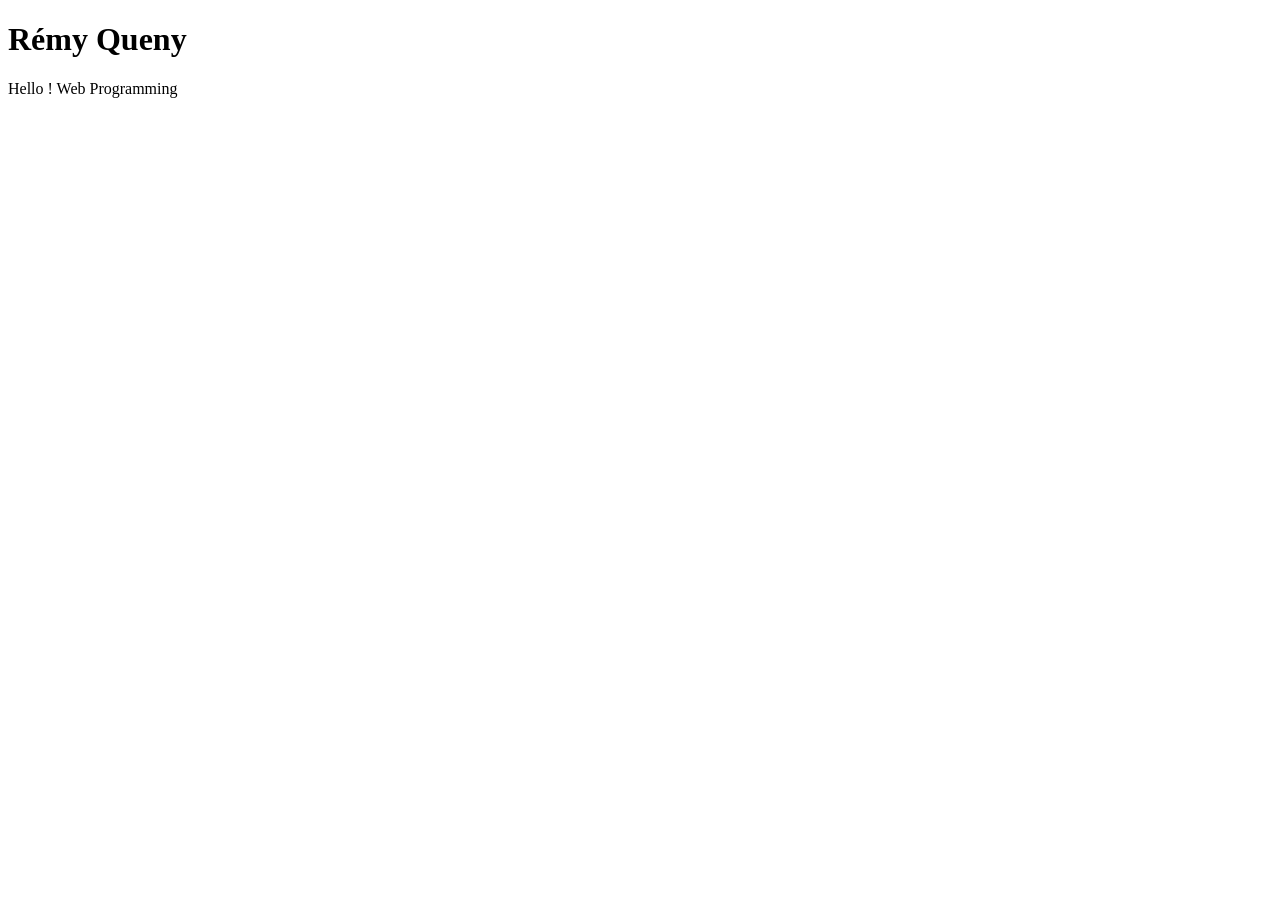
==== index.html @ 532ea8b5 "update index.html" ====
<!DOCTYPE html>
<html>
    <head>
        <title>
            Rémy Queny
        </title>
    </head>
    <body>
        <h1>
            Rémy Queny
        </h1>
            Hello ! Web Programming
    </body>
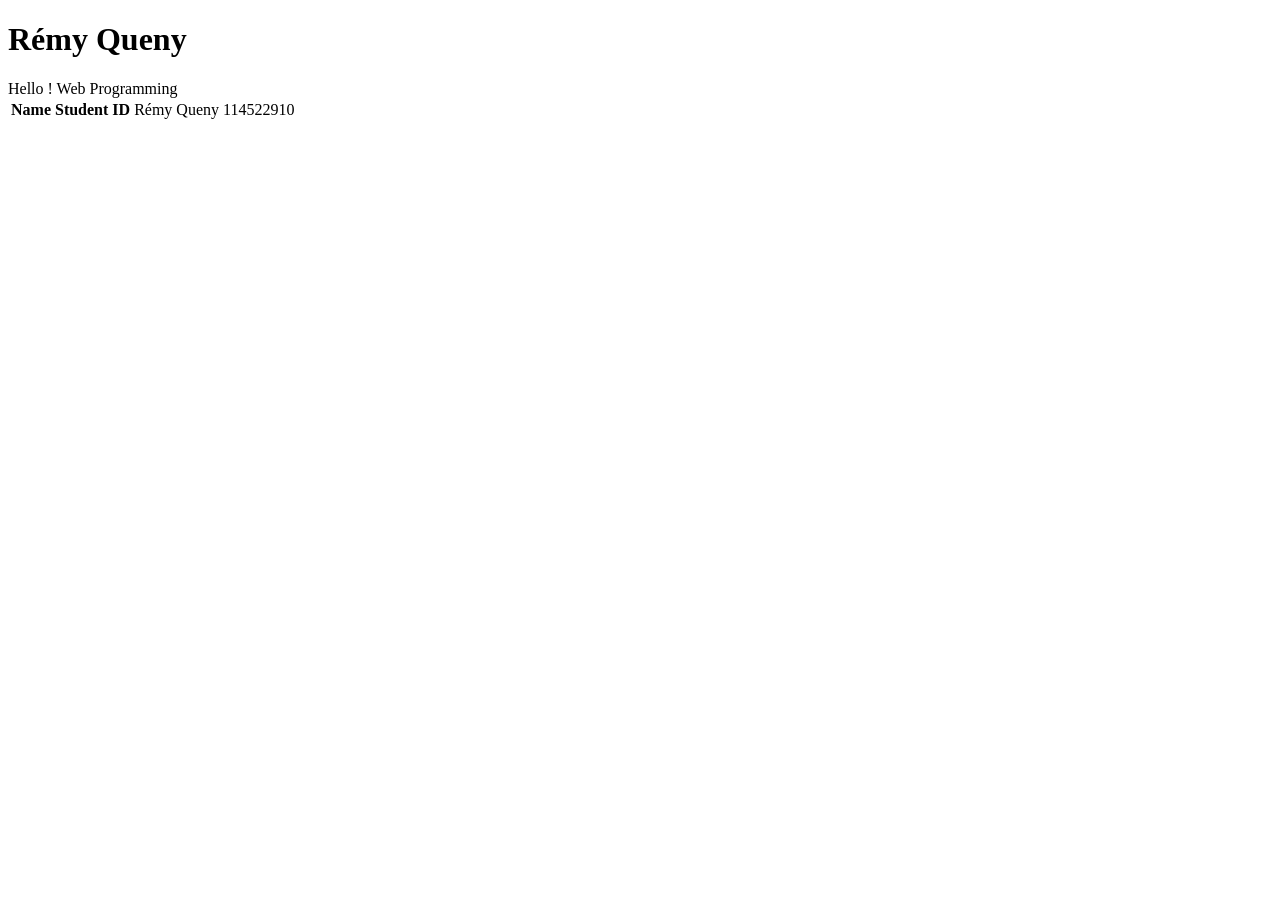
==== commit b7f761e7: "Table" ====
--- a/index.html
+++ b/index.html
@@ -10,4 +10,22 @@
             Rémy Queny
         </h1>
             Hello ! Web Programming
-    </body>+            <br>
+            <table>
+                <tr>
+                    <th>
+                        Name
+                    </th>
+                    <th>
+                        Student ID
+                    </th>
+                    <td>
+                        Rémy Queny
+                    </td>
+                    <td>
+                        114522910
+                    </td>
+                </tr>
+            </table>
+    </body>
+</html>
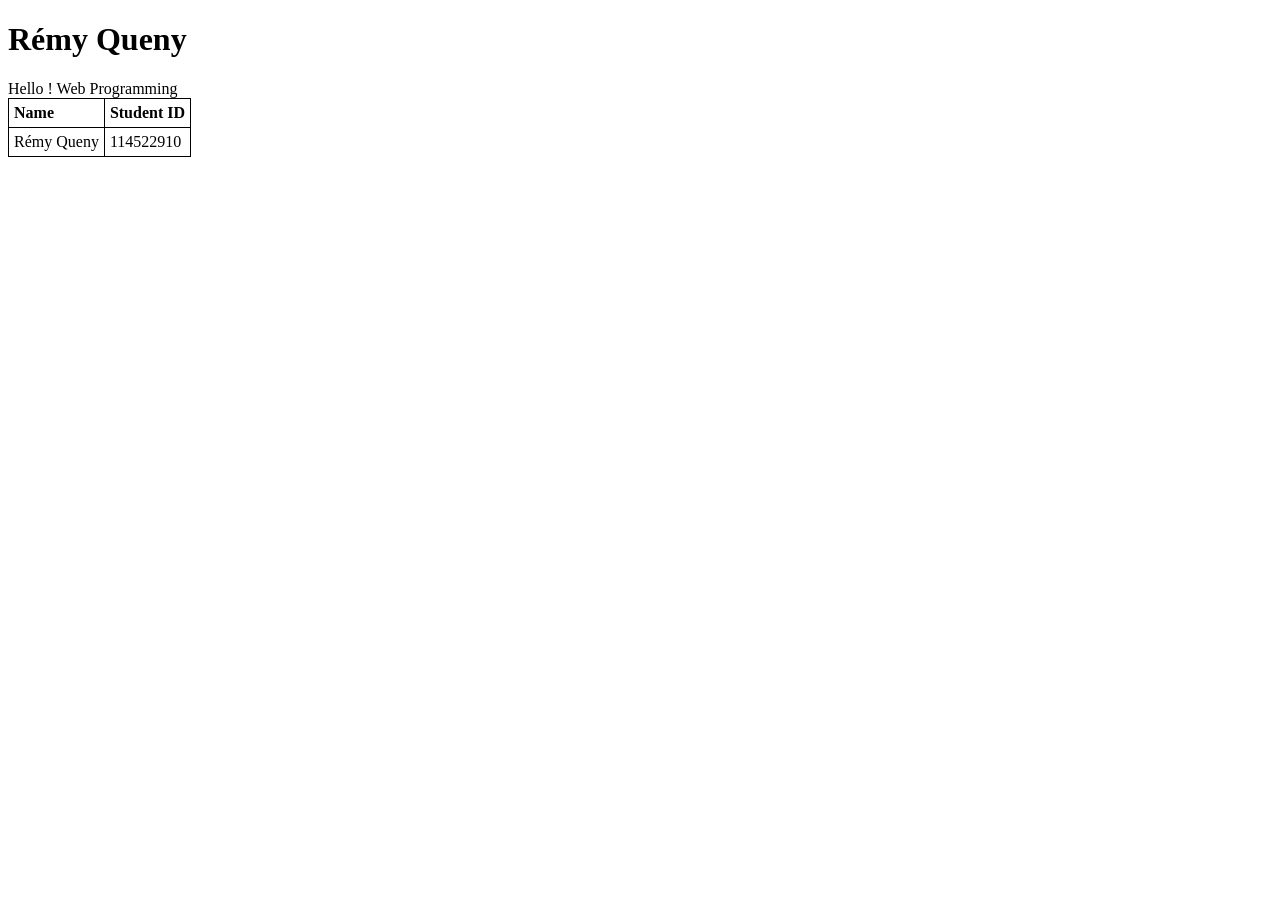
==== commit a065e071: "style.css" ====
--- a/index.html
+++ b/index.html
@@ -1,9 +1,11 @@
 <!DOCTYPE html>
 <html>
     <head>
+        <meta charset="UTF-8">
         <title>
             Rémy Queny
         </title>
+        <link rel="stylesheet" href="styles.css">
     </head>
     <body>
         <h1>
@@ -19,6 +21,8 @@
                     <th>
                         Student ID
                     </th>
+                </tr>
+                <tr>
                     <td>
                         Rémy Queny
                     </td>
--- a/styles.css
+++ b/styles.css
@@ -0,0 +1,12 @@
+table, th, td{
+    border: 1px solid black;
+    border-collapse: collapse;
+}
+
+th, td{
+    padding: 5px;
+}
+
+th{
+    text-align: left;
+}
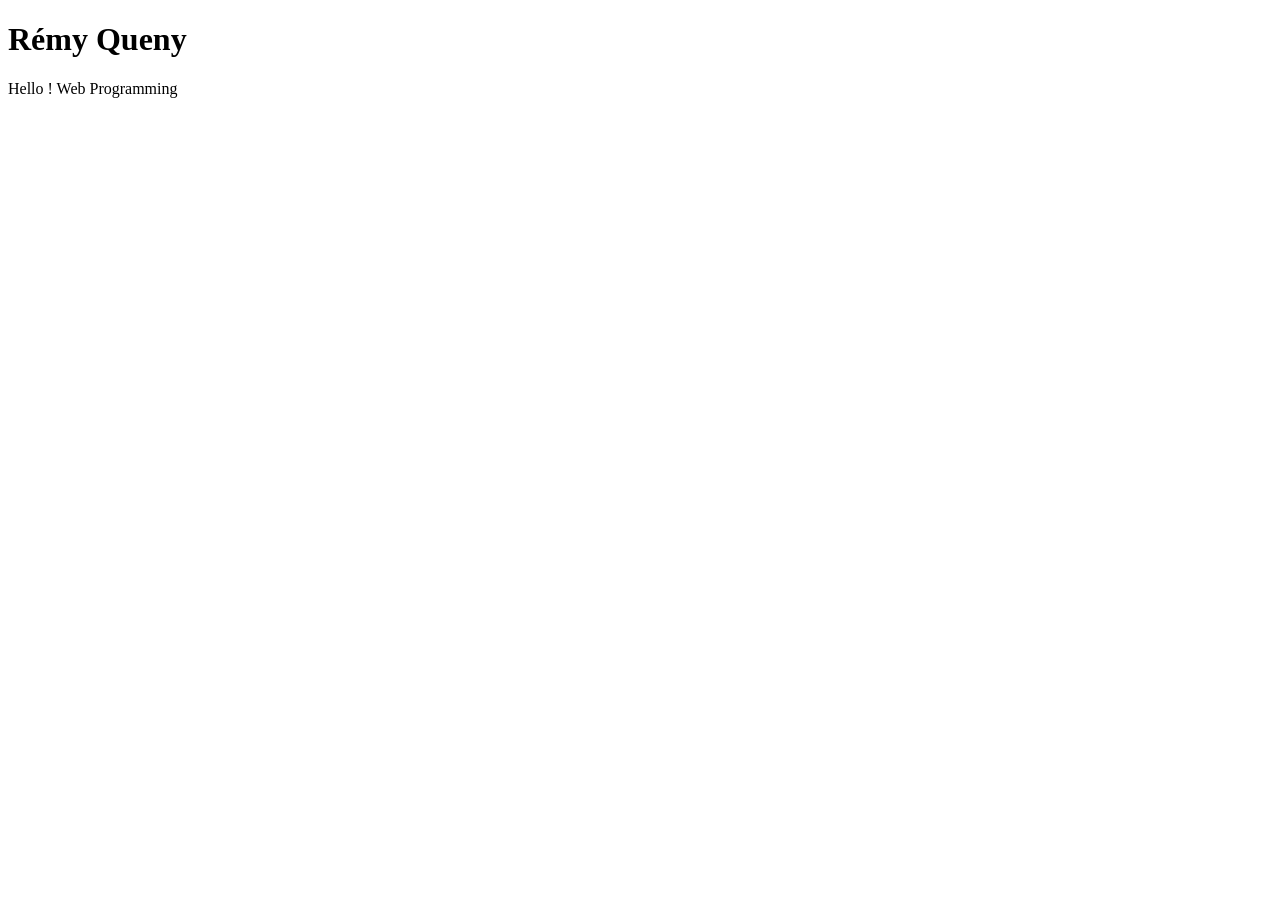
==== commit e6c01fd9: "index.html" ====
--- a/index.html
+++ b/index.html
@@ -7,29 +7,25 @@
         </title>
         <link rel="stylesheet" href="styles.css">
     </head>
+    <style>
+        table, th, td{
+            border: 1px solid black;
+            border-collapse: collapse;
+        }
+
+        th, td{
+            padding: 5px;
+        }
+
+        th{
+            text-align: left;
+        }
+    </style>
     <body>
         <h1>
             Rémy Queny
         </h1>
-            Hello ! Web Programming
-            <br>
-            <table>
-                <tr>
-                    <th>
-                        Name
-                    </th>
-                    <th>
-                        Student ID
-                    </th>
-                </tr>
-                <tr>
-                    <td>
-                        Rémy Queny
-                    </td>
-                    <td>
-                        114522910
-                    </td>
-                </tr>
-            </table>
+        Hello ! Web Programming
+        <br>
     </body>
 </html>
